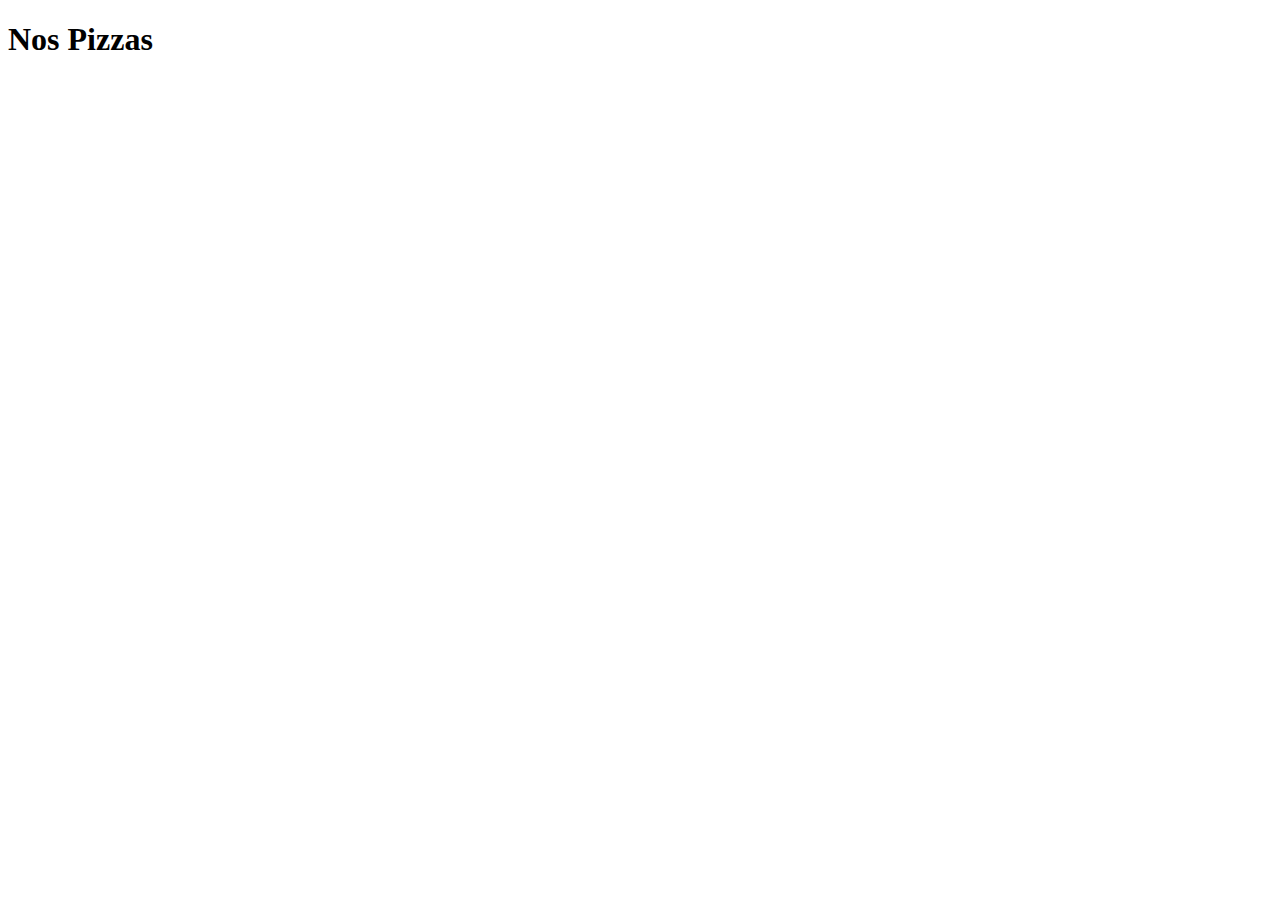
==== pages/pizzeria/listPizza.html @ cdd2bb3e "Page tableaux" ====
<!DOCTYPE html>
<html lang="fr">
<head>
    <meta charset="UTF-8">
    <meta http-equiv="X-UA-Compatible" content="IE=edge">
    <meta name="viewport" content="width=device-width, initial-scale=1.0">
    <title>Nos Pizzas</title>
</head>
<body>
    <h1>Nos Pizzas</h1>
</body>
</html>
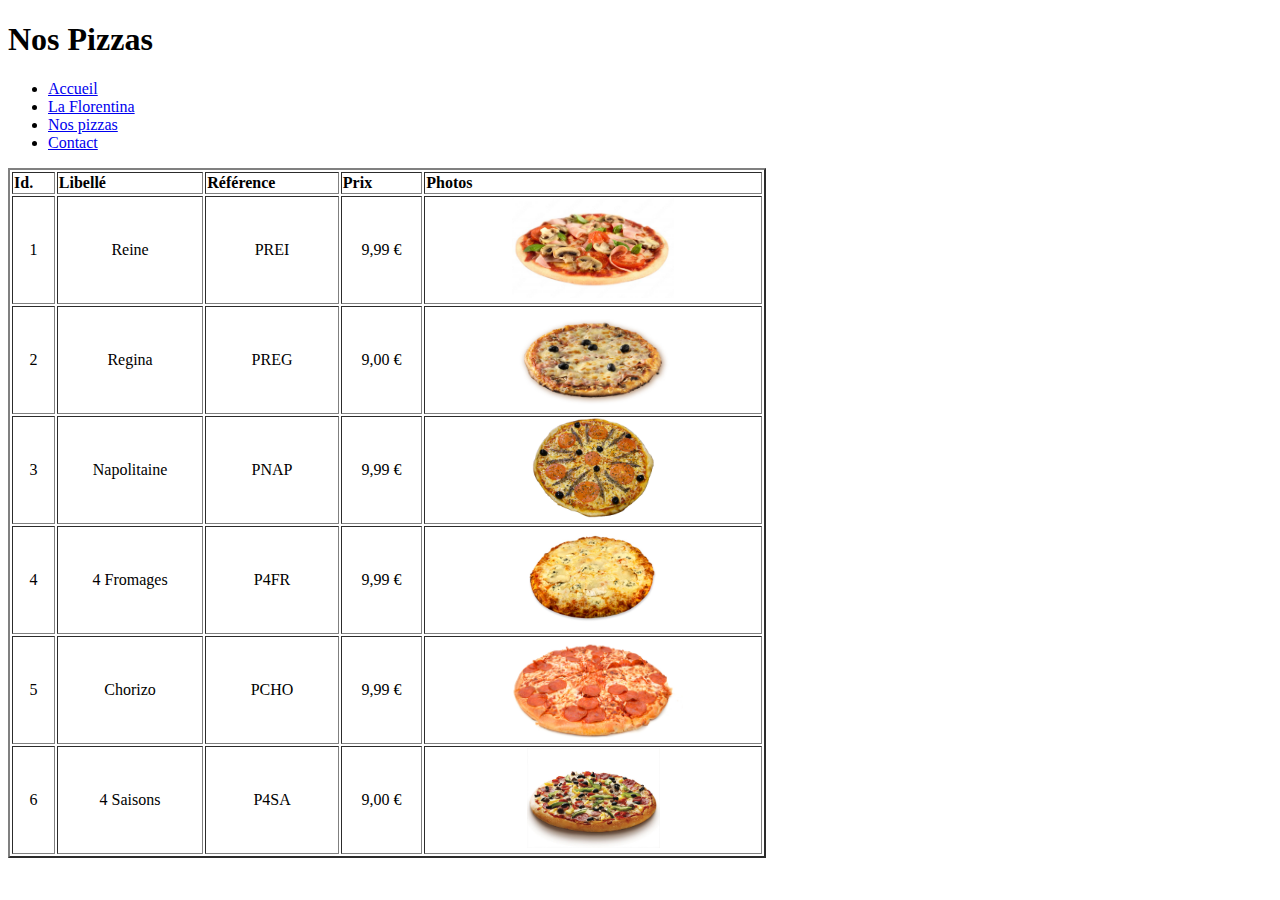
==== commit 259c1141: "Page listePizza" ====
--- a/pages/pizzeria/listPizza.html
+++ b/pages/pizzeria/listPizza.html
@@ -7,6 +7,74 @@
     <title>Nos Pizzas</title>
 </head>
 <body>
-    <h1>Nos Pizzas</h1>
+    <header>
+        <h1>Nos Pizzas</h1>
+    
+        <ul>
+            <li><a href="../accueil/accueil.html">Accueil</a></li>
+            <li><a href="./pizza.html">La Florentina</a></li>
+            <li><a href="./listPizza.html">Nos pizzas</a></li>
+            <li><a href="./contact.html">Contact</a></li>
+        </ul>
+    </header>
+
+    <div>
+        <table border="2" width="60%">
+            <thead align="left">
+                <th>Id.</th>
+                <th>Libellé</th>
+                <th>Référence</th>
+                <th>Prix</th>
+                <th>Photos</th>
+            </thead>
+            <tbody>
+                <tr align="center">
+                    <td>1</td>
+                    <td>Reine</td>
+                    <td>PREI</td>
+                    <td>9,99 €</td>
+                    <td><img src="../../images/reine.jpg" alt="Pizza Reine" height="100px" ></td>
+                </tr>
+                <tr align="center">
+                    <td>2</td>
+                    <td>Regina</td>
+                    <td>PREG</td>
+                    <td>9,00 €</td>
+                    <td><img src="../../images/regina.jpg" alt="Pizza Regina" height="100px"></td>
+                </tr>
+                <tr align="center">
+                    <td>3</td>
+                    <td>Napolitaine</td>
+                    <td>PNAP</td>
+                    <td>9,99 €</td>
+                    <td><img src="../../images/napolitaine.jpg" alt="Pizza Napolitaine" height="100px"></td>
+                </tr>
+                <tr align="center">
+                    <td>4</td>
+                    <td>4 Fromages</td>
+                    <td>P4FR</td>
+                    <td>9,99 €</td>
+                    <td><img src="../../images/4fromages.jpg" alt="Pizza 4 Fromages" height="100px"></td>
+                </tr>
+                <tr align="center">
+                    <td>5</td>
+                    <td>Chorizo</td>
+                    <td>PCHO</td>
+                    <td>9,99 €</td>
+                    <td><img src="../../images/chorizo.jpg" alt="Pizza Chorizo" height="100px"></td>
+                </tr>
+                <tr align="center">
+                    <td>6</td>
+                    <td>4 Saisons</td>
+                    <td>P4SA</td>
+                    <td>9,00 €</td>
+                    <td><img src="../../images/4saisons.jpg" alt="Pizza 4 Saisons" height="100px"></td>
+                </tr>
+            </tbody>
+        </table>
+
+    </div>
+
+
 </body>
 </html>